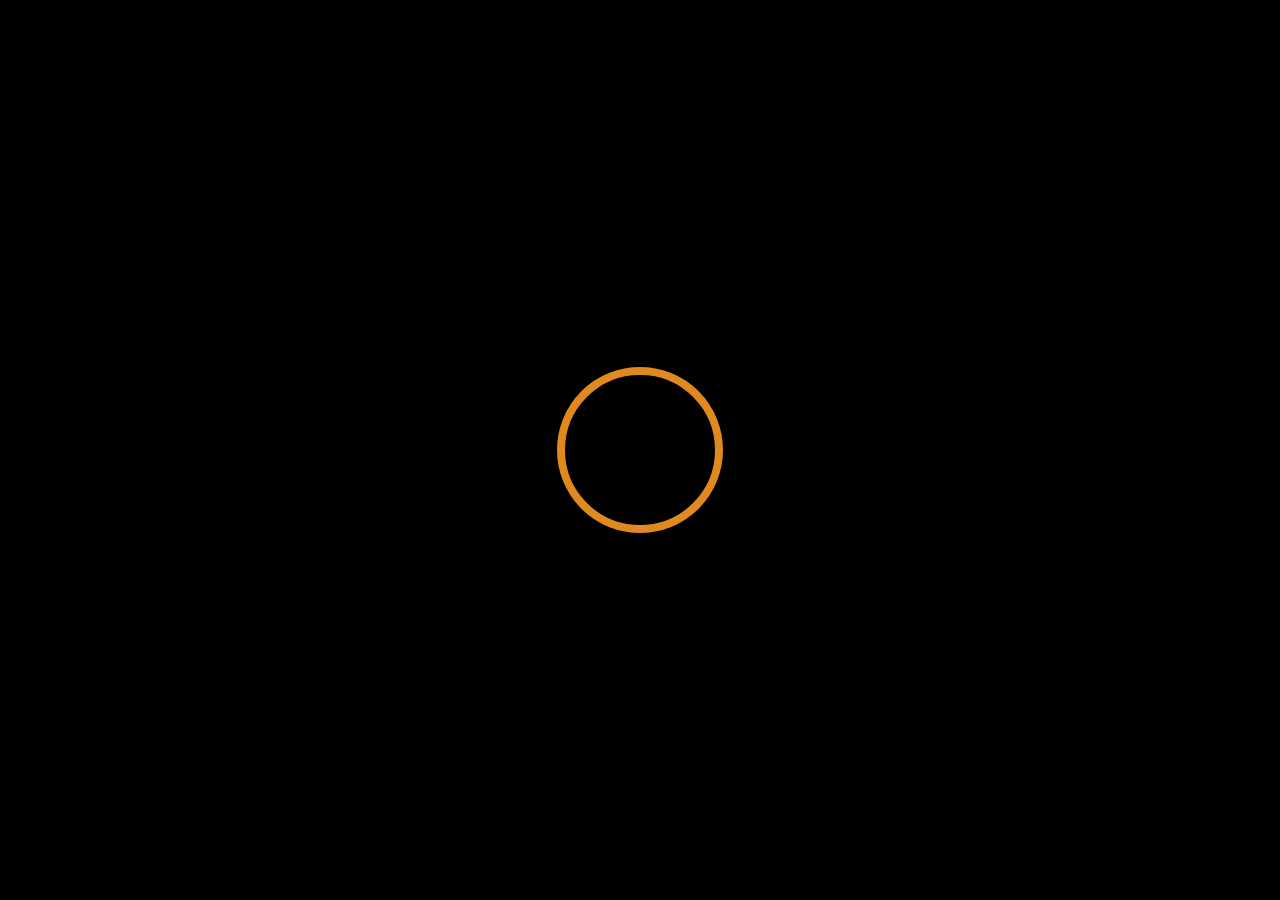
==== index.html @ e41b5a7e "Added last week's files to week1 branch" ====
<!DOCTYPE html>
<html lang="tr">
<head>
<meta charset="UTF-8">
<meta name="viewport" content="width=device-width, initial-scale=1.0">
<title>Lord of the Rings</title>
<link rel="stylesheet" href="style.css">
</head>
<body>

<input type="checkbox" id="toggle">
<label for="toggle" class="ring"></label>

<div class="login">
    <h3 class="elvish-text">ᚨᛊᚺ ᚾᚨᛉᚷ ᛞᚢᚱᛒᚨᛏᚢᛚûᚲ ᚨᛊᚺ ᚾᚨᛉᚷ ᚷᛁᛗᛒᚨᛏᚢᛚ ᚨᛊᚺ ᚾᚨᛉᚷ ᛏᚺᚱᚨᚲᚨᛏᚢᛚûᚲ ᚨᚷᚺ ᚲᚱᛁᛗᛈᚨᛏᚢᛚ</h3>
    <h2>Giriş Yap</h2>
    <input type="text" placeholder="Kullanıcı Adı">
    <input type="password" placeholder="Şifre">
    <button>Giriş</button>
    <label for="toggle" class="back-button">
        <div class="yellow-oval"></div> <!-- Sarı Oval -->
        <div class="oval"></div> <!-- Siyah oval burada -->
    </label>
</div>

</body>
</html>
---- style.css ----
/* yalnızca html ve css kullanarak, (javascript yok), ekranın ortasında bir tane yüzük olacak, yüzük yavaş yavaş parlayıp sönecek, arkaplan siyah olacak. 
mouse ile yüzüğün üstüne gelindiğinde yüzüğün parlaması hızlanacak ve parlaklık şiddeti artacak. 
yüzüğe tıklandığında ise yüzük 2 tur dönüp kaybolacak.*/

/* Genel Ayarlar */
body {
    margin: 0;
    padding: 0;
    display: flex;
    justify-content: center;
    align-items: center;
    height: 100vh;
    background-color: black; /* Sadece siyah arka plan */
    overflow: hidden;
}

/* Yüzük Stili ve Parlama */
.ring {
    width: 150px;
    height: 150px;
    border: 8px solid rgb(224, 137, 31);
    border-radius: 50%;
    animation: glow 2s infinite ease-in-out;
    transition: transform 0.5s, box-shadow 0.5s;
    cursor: pointer;
    position: relative;
    display: block;
}

.ring:hover {
    animation: glow-fast 1s infinite ease-in-out;
}

/* Gizli Checkbox (Tıklama kontrolü için) */
#toggle {
    display: none;
}

#toggle:checked + .ring {
    animation: rotate-x 1s ease-in-out forwards, glow 2s infinite ease-in-out;
    pointer-events: none;
    opacity: 0; /* Yüzüğü görünmez yaptım */
    transition: opacity 1s ease-in-out; /* Yumuşak geçiş için */
}

#toggle:checked ~ .login {
    display: block;
    animation: fade-in 0.5s ease-in-out forwards;
    animation-delay: 1s;
    opacity: 0;
}


/* Parlama Efektleri */
@keyframes glow {
    0%, 100% { box-shadow: 0 0 10px rgba(255, 190, 80, 0.5); }
    50% { box-shadow: 0 0 20px rgba(255, 190, 80, 1); }
}

@keyframes glow-fast {
    0%, 100% { box-shadow: 0 0 20px rgba(255, 190, 80, 1); }
    50% { box-shadow: 0 0 30px rgba(255, 190, 80, 1); }
}

@keyframes rotate-x {
    0% { transform: rotateX(0deg); }
    100% { transform: rotateX(720deg); }
}

@keyframes fade-in {
    to { opacity: 1; }
}

/*
yüzükle aynı dış detay renginde login ekranı gelicek.
login ekranın altında bir tane daha çizim olmalı.
o çizime bastığımda tekrardan başlangıç ekranına dönmeli. */

/* Login Ekranı */
.login {
    display: none;
    position: absolute;
    background-color: rgba(0, 0, 0, 0.8);
    padding: 40px;
    border-radius: 15px;
    text-align: center;
    opacity: 0;
    box-shadow: 0 0 15px rgba(0, 0, 0, 0.5);
    width: 600px;
    animation: fade-in 0.5s ease-in-out forwards;
    animation-delay: 1s;
    top: 50%; /* Ortalamak için eklendi */
    transform: translateY(-50%); /* Dikey ortalama */
}

.login h2 {
    color: rgba(224, 137, 31, 0.7);
    margin-bottom: 10px;
}

.login input {
    display: block;
    margin: 10px auto;
    padding: 8px;
    border: 2px solid rgba(224, 137, 31, 0.7);
    border-radius: 5px;
    background-color: #222;
    color: rgba(224, 137, 31, 0.7);
    width: 90%;
}

.login input::placeholder {
    color: rgba(224, 137, 31, 0.7);
}

.login button {
    padding: 8px 15px;
    margin-top: 5px;
    border: 2px solid rgba(224, 137, 31, 0.7);
    border-radius: 50px;
    background-color: transparent;
    color: rgba(224, 137, 31, 0.7);
    cursor: pointer;
    transition: background-color 0.3s, transform 0.3s, box-shadow 0.3s;
    width: 150px;
    height: 40px;
    text-transform: uppercase;
}

.login button:hover {
    background-color: rgba(255, 190, 80, 0.2);
    box-shadow: 0 0 15px rgba(255, 190, 80, 0.5);
    transform: scale(1.05);
}

/* Sarı Oval */
.yellow-oval {
    width: 15px;        /* Siyah ovalden biraz daha geniş */
    height: 55px;       /* Siyah ovalden biraz daha uzun */
    background-color: rgba(255, 223, 0, 0.8); /* Sarı renk (#FFDF00) */
    border-radius: 50%;
    position: absolute;
    top: 50%;         /* Konumu sabit tutmak için */
    left: 50%;
    transform: translate(-50%, -50%);
}

/* login ekranında bastığımda girişe gönderen bir buton var. o butonu bir daire yapmanı istiyorum. 
Şimdi bu daireyi 2 katına çıkarmanı istiyorum ama login ekranının yeri ve boyutu değişmesin. 
Şimdi bu dairenin dışını sarı içine de turunuc yap. şimdi bu yuvarlağın tam merkezinde bir oval oluşturmanı istiyorum rengi siyah olsun. 
oval yatay değil de dik bir konumda durmalı. şimdi siyah ovalin çevresini sarcak şekilde bir tane de sarı oval koy. 
Şimdi yuvarlağın üstüne gelindiğinde abartılı bir şekilde parlayıp sönmesi ve mümkünse titremesi lazım. çizdiğim ovallerin kaymaması gerekiyor.*/

/* Siyah Oval */
.oval {
    width: 10px;        /* Daha dar */
    height: 45px;       /* Daha uzun */
    background-color: black;
    border-radius: 50%;
    position: absolute;
    top: 50%;          /* Konumu sabit tutmak için */
    left: 50%;
    transform: translate(-50%, -50%);
}

/* Yuvarlak Buton */
.back-button {
    padding: 0;
    margin-top: 10px;
    border: 2px solid rgba(255, 223, 0, 0.7); /* Dışını sarı yaptım (#FFDF00) */
    border-radius: 100%; /* Tam daire */
    background-color: rgba(220, 85, 31, 0.9); /* İçini turuncu yaptım */
    cursor: pointer;
    transition: transform 0.3s, box-shadow 0.3s;
    width: 80px; /* 2 katına çıkmış hali */
    height: 80px; /* 2 katına çıkmış hali */
    display: block;
    margin: 15px auto 0;
    position: relative;
    animation: idle-glow 2s infinite ease-in-out;
}

.back-button:hover {
    animation: glow-exaggerated 0.5s infinite ease-in-out, shake 0.3s infinite; /* Abartılı parlama ve titreme */
    box-shadow: 0 0 30px rgba(255, 223, 0, 0.7); /* Parlaklık */
    background-color: rgba(221, 72, 19, 0.9); /* İçi biraz daha açık turuncu */
    transform: scale(1.1);
}

/* Abartılı Parlama Efekti */
@keyframes glow-exaggerated {
    0%, 100% { box-shadow: 0 0 40px rgba(255, 223, 0, 1); }
    50% { box-shadow: 0 0 60px rgba(255, 223, 0, 1); }
}

/* Hafif Parlama (Bekleme Durumu) */
@keyframes idle-glow {
    0%, 100% { box-shadow: 0 0 10px rgba(255, 223, 0, 0.5); }
    50% { box-shadow: 0 0 20px rgba(255, 223, 0, 1); }
}

/* Titreme Efekti */
@keyframes shake {
    0%, 100% { transform: translateX(0); }
    25% { transform: translateX(-2px); }
    75% { transform: translateX(2px); }
}

/* 'ᚨᛊᚺ ᚾᚨᛉᚷ ᛞᚢᚱᛒᚨᛏᚢᛚûᚲ ᚨᛊᚺ ᚾᚨᛉᚷ ᚷᛁᛗᛒᚨᛏᚢᛚ ᚨᛊᚺ ᚾᚨᛉᚷ ᛏᚺᚱᚨᚲᚨᛏᚢᛚûᚲ ᚨᚷᚺ ᛒᚢᚱᛉᚢᛗ-ᛁᛊᚺᛁ ᚲᚱᛁᛗᛈᚨᛏᚢᛚ' 
bu yazıyı tek parça ve gri renginde olacak şekilde entegre etmeni istiyorum. Şu anki yeri iyi.*/

.elvish-text {
    color: grey; /* Elvish yazıyı gri yapar */
    transition: color 0.3s, text-shadow 0.3s; /* Yumuşak geçiş efekti */
}

.elvish-text:hover {
    color: #d3d3d3; /* Üzerine gelindiğinde biraz daha açık gri */
    text-shadow: 0 0 10px rgba(255, 255, 255, 0.5); /* Hafif parlama efekti */
}
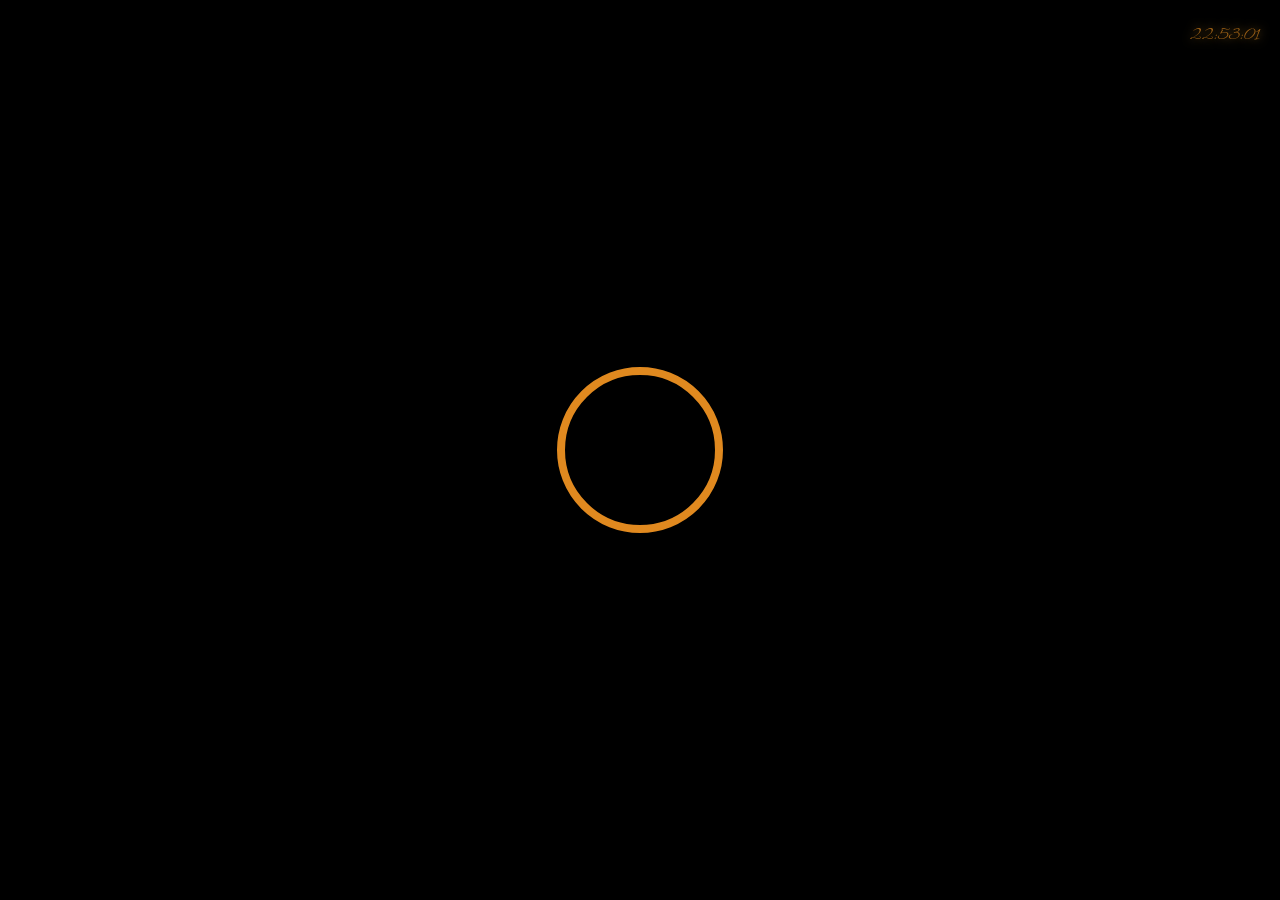
==== commit 5405dba7: "Login bölümüne event eklendi, font değiştirildi, saat eklendi, h tuşuna basıldığında bir değişiklik " ====
--- a/index.html
+++ b/index.html
@@ -1,27 +1,76 @@
 <!DOCTYPE html>
 <html lang="tr">
 <head>
-<meta charset="UTF-8">
-<meta name="viewport" content="width=device-width, initial-scale=1.0">
-<title>Lord of the Rings</title>
-<link rel="stylesheet" href="style.css">
+    <meta charset="UTF-8">
+    <meta name="viewport" content="width=device-width, initial-scale=1.0">
+    <title>Lord of the Rings</title>
+    <link rel="stylesheet" href="style.css">
 </head>
 <body>
+<!-- saati login classının dışına yazabilir misin ayrı bir bölüm gibi -->
+<!-- Saat Divi -->
+<div id="clock" class="clock"></div>
 
+<!-- Yüzük ve Login ekranı -->
 <input type="checkbox" id="toggle">
 <label for="toggle" class="ring"></label>
 
 <div class="login">
     <h3 class="elvish-text">ᚨᛊᚺ ᚾᚨᛉᚷ ᛞᚢᚱᛒᚨᛏᚢᛚûᚲ ᚨᛊᚺ ᚾᚨᛉᚷ ᚷᛁᛗᛒᚨᛏᚢᛚ ᚨᛊᚺ ᚾᚨᛉᚷ ᛏᚺᚱᚨᚲᚨᛏᚢᛚûᚲ ᚨᚷᚺ ᚲᚱᛁᛗᛈᚨᛏᚢᛚ</h3>
     <h2>Giriş Yap</h2>
-    <input type="text" placeholder="Kullanıcı Adı">
-    <input type="password" placeholder="Şifre">
-    <button>Giriş</button>
+    <input type="text" id="username" placeholder="Kullanıcı Adı">
+    <input type="password" id="password" placeholder="Şifre">
+    <button id="loginButton">Giriş</button>
     <label for="toggle" class="back-button">
-        <div class="yellow-oval"></div> <!-- Sarı Oval -->
-        <div class="oval"></div> <!-- Siyah oval burada -->
+        <div class="yellow-oval"></div>
+        <div class="oval"></div>
     </label>
 </div>
 
+<script>
+    // Canlı saat göstergesi
+    function updateClock() {
+        const clockElement = document.getElementById('clock');
+        const now = new Date();
+        const hours = String(now.getHours()).padStart(2, '0');
+        const minutes = String(now.getMinutes()).padStart(2, '0');
+        const seconds = String(now.getSeconds()).padStart(2, '0');
+        clockElement.textContent = `${hours}:${minutes}:${seconds}`;
+    }
+    setInterval(updateClock, 1000);
+    updateClock();
+    // 'H' tuşuna basıldığında web sitesindeki tüm HTML formlarının gizlendiği ve tekrar basıldığında bunların yeniden görüntülendiği bir özellik uygulayın.
+    // 'H' tuşuna basıldığında login div'ini gizle/göster
+    // h tuşuna basıldığında direkt bütün div class kapanması lazım.
+    let loginVisible = true;
+    document.addEventListener('keydown', (event) => {
+        const isInputFocused = document.activeElement.tagName === 'INPUT'; // Kullanıcı adı ya da şifre alanına odaklanıldığını kontrol et
+        if (!isInputFocused && event.key.toLowerCase() === 'h') {
+            const loginDiv = document.querySelector('.login');
+            loginVisible = !loginVisible;
+            loginDiv.style.display = loginVisible ? '' : 'none';
+        }
+    });
+
+    // Kullanıcı adı ve şifreyi saklamak için bir array
+    const usersArray = [];
+    // JavaScript kullanarak, bir kullanıcı oturum açmaya çalıştığında ve oturum açma düğmesine tıkladığında kullanıcı adı ve parolası arka planda bir dizide saklanacak şekilde oturum açma ekranını değiştirin. Ardından,
+    // bu dizinin tüm öğelerini konsola yazdırın
+    // Giriş yapma işlemi
+    document.getElementById('loginButton').addEventListener('click', () => {
+        const username = document.getElementById('username').value;
+        const password = document.getElementById('password').value;
+
+        if (username && password) {
+            usersArray.push({ username: username, password: password });
+            console.log(usersArray);
+            document.getElementById('username').value = '';
+            document.getElementById('password').value = '';
+        } else {
+            alert('Kullanıcı adı ve şifreyi doldurduğunuzdan emin olun.');
+        }
+    });
+</script>
+
 </body>
-</html>+</html>
--- a/style.css
+++ b/style.css
@@ -3,7 +3,18 @@
 yüzüğe tıklandığında ise yüzük 2 tur dönüp kaybolacak.*/
 
 /* Genel Ayarlar */
+/* Bu bölümde google fonts dan temaya uygun bir font seçtim ve bu fontu tüm yazılara saat dahil uyguladım. */
+@font-face {
+    font-family: 'MoonDance';
+    src: url('MoonDance-Regular.ttf') format('truetype');
+}
+/* Giriş Ekranı Yazıları */
+h2, h3, label, input::placeholder, button {
+    font-family: 'MoonDance', sans-serif; /* Tüm başlıklar ve butonlar için MoonDance fontu */
+}
+
 body {
+    font-family: 'MoonDance', sans-serif; /* MoonDance fontunu uyguladık */
     margin: 0;
     padding: 0;
     display: flex;
@@ -217,4 +228,16 @@
 .elvish-text:hover {
     color: #d3d3d3; /* Üzerine gelindiğinde biraz daha açık gri */
     text-shadow: 0 0 10px rgba(255, 255, 255, 0.5); /* Hafif parlama efekti */
-}+}
+/* Login sayfasına gerçek zamanlı olarak güncellenen ve aynı yazı tiplerini uygulayan canlı bir saat ekle*/
+/* saat login ekranında, ekranın sağ üstünde dijital şekilde olabilir */
+/* Saatin stili */
+.clock {
+    position: absolute;
+    top: 20px;
+    right: 20px;
+    color: rgba(224, 137, 31, 0.7); /* Yüzüğün dış detay rengi */
+    font-size: 20px;
+    font-family: 'MoonDance', sans-serif; /* Moon Dance fontunu saat için de uyguladık */
+    text-shadow: 0 0 10px rgba(255, 190, 80, 0.7);
+}
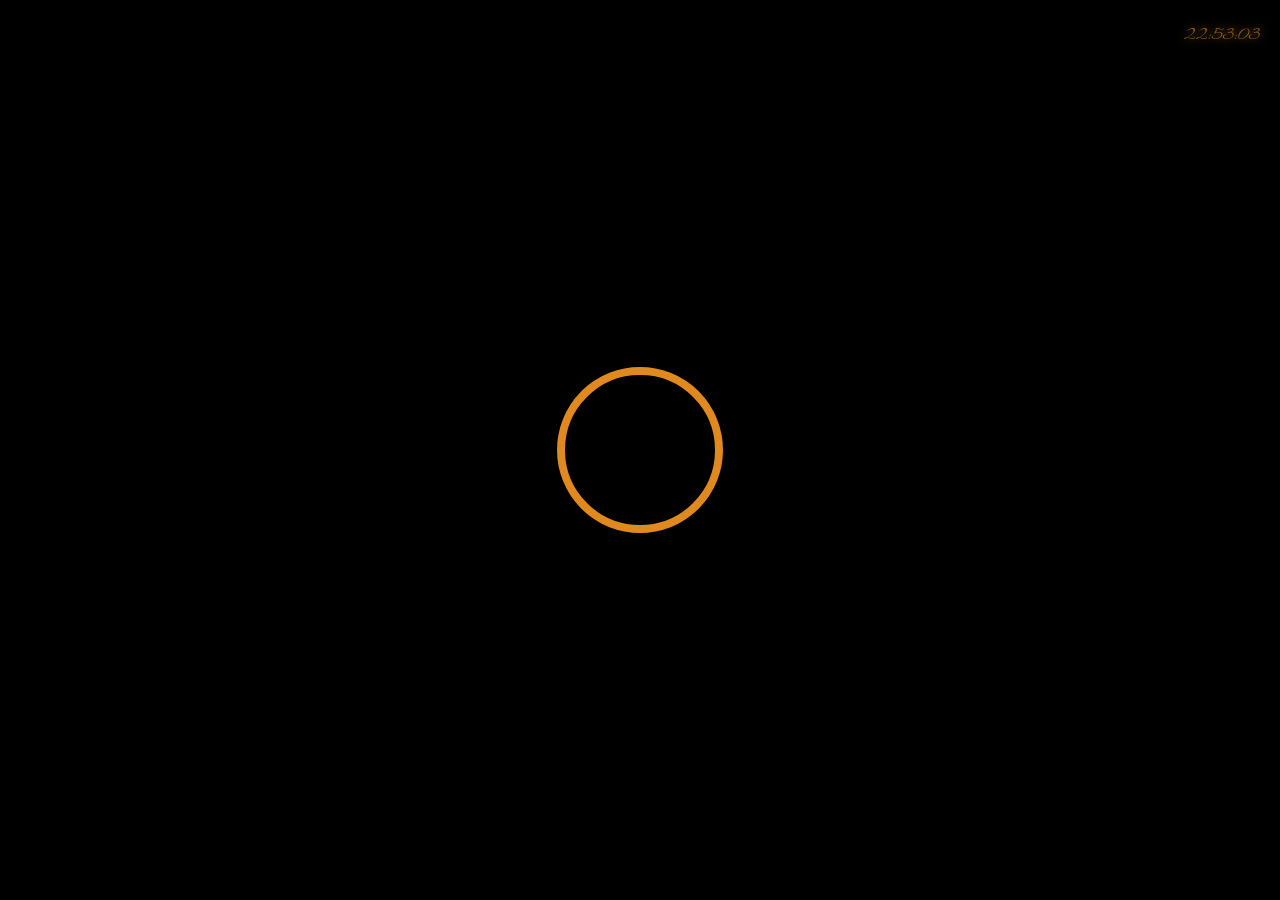
==== commit 5997da4e: "Added table.html, new page setup, dynamic table updates and when user enters login it will go to the" ====
--- a/index.html
+++ b/index.html
@@ -4,7 +4,7 @@
     <meta charset="UTF-8">
     <meta name="viewport" content="width=device-width, initial-scale=1.0">
     <title>Lord of the Rings</title>
-    <link rel="stylesheet" href="style.css">
+    <link rel="stylesheet" href="indexstyle.css">
 </head>
 <body>
 <!-- saati login classının dışına yazabilir misin ayrı bir bölüm gibi -->
@@ -26,51 +26,7 @@
         <div class="oval"></div>
     </label>
 </div>
-
-<script>
-    // Canlı saat göstergesi
-    function updateClock() {
-        const clockElement = document.getElementById('clock');
-        const now = new Date();
-        const hours = String(now.getHours()).padStart(2, '0');
-        const minutes = String(now.getMinutes()).padStart(2, '0');
-        const seconds = String(now.getSeconds()).padStart(2, '0');
-        clockElement.textContent = `${hours}:${minutes}:${seconds}`;
-    }
-    setInterval(updateClock, 1000);
-    updateClock();
-    // 'H' tuşuna basıldığında web sitesindeki tüm HTML formlarının gizlendiği ve tekrar basıldığında bunların yeniden görüntülendiği bir özellik uygulayın.
-    // 'H' tuşuna basıldığında login div'ini gizle/göster
-    // h tuşuna basıldığında direkt bütün div class kapanması lazım.
-    let loginVisible = true;
-    document.addEventListener('keydown', (event) => {
-        const isInputFocused = document.activeElement.tagName === 'INPUT'; // Kullanıcı adı ya da şifre alanına odaklanıldığını kontrol et
-        if (!isInputFocused && event.key.toLowerCase() === 'h') {
-            const loginDiv = document.querySelector('.login');
-            loginVisible = !loginVisible;
-            loginDiv.style.display = loginVisible ? '' : 'none';
-        }
-    });
-
-    // Kullanıcı adı ve şifreyi saklamak için bir array
-    const usersArray = [];
-    // JavaScript kullanarak, bir kullanıcı oturum açmaya çalıştığında ve oturum açma düğmesine tıkladığında kullanıcı adı ve parolası arka planda bir dizide saklanacak şekilde oturum açma ekranını değiştirin. Ardından,
-    // bu dizinin tüm öğelerini konsola yazdırın
-    // Giriş yapma işlemi
-    document.getElementById('loginButton').addEventListener('click', () => {
-        const username = document.getElementById('username').value;
-        const password = document.getElementById('password').value;
-
-        if (username && password) {
-            usersArray.push({ username: username, password: password });
-            console.log(usersArray);
-            document.getElementById('username').value = '';
-            document.getElementById('password').value = '';
-        } else {
-            alert('Kullanıcı adı ve şifreyi doldurduğunuzdan emin olun.');
-        }
-    });
-</script>
+<script src="indexscript.js"></script>
 
 </body>
 </html>
--- a/indexstyle.css
+++ b/indexstyle.css
@@ -0,0 +1,243 @@
+/* yalnızca html ve css kullanarak, (javascript yok), ekranın ortasında bir tane yüzük olacak, yüzük yavaş yavaş parlayıp sönecek, arkaplan siyah olacak. 
+mouse ile yüzüğün üstüne gelindiğinde yüzüğün parlaması hızlanacak ve parlaklık şiddeti artacak. 
+yüzüğe tıklandığında ise yüzük 2 tur dönüp kaybolacak.*/
+
+/* Genel Ayarlar */
+/* Bu bölümde google fonts dan temaya uygun bir font seçtim ve bu fontu tüm yazılara saat dahil uyguladım. */
+@font-face {
+    font-family: 'MoonDance';
+    src: url('MoonDance-Regular.ttf') format('truetype');
+}
+/* Giriş Ekranı Yazıları */
+h2, h3, label, input::placeholder, button {
+    font-family: 'MoonDance', sans-serif; /* Tüm başlıklar ve butonlar için MoonDance fontu */
+}
+
+body {
+    font-family: 'MoonDance', sans-serif; /* MoonDance fontunu uyguladık */
+    margin: 0;
+    padding: 0;
+    display: flex;
+    justify-content: center;
+    align-items: center;
+    height: 100vh;
+    background-color: black; /* Sadece siyah arka plan */
+    overflow: hidden;
+}
+
+/* Yüzük Stili ve Parlama */
+.ring {
+    width: 150px;
+    height: 150px;
+    border: 8px solid rgb(224, 137, 31);
+    border-radius: 50%;
+    animation: glow 2s infinite ease-in-out;
+    transition: transform 0.5s, box-shadow 0.5s;
+    cursor: pointer;
+    position: relative;
+    display: block;
+}
+
+.ring:hover {
+    animation: glow-fast 1s infinite ease-in-out;
+}
+
+/* Gizli Checkbox (Tıklama kontrolü için) */
+#toggle {
+    display: none;
+}
+
+#toggle:checked + .ring {
+    animation: rotate-x 1s ease-in-out forwards, glow 2s infinite ease-in-out;
+    pointer-events: none;
+    opacity: 0; /* Yüzüğü görünmez yaptım */
+    transition: opacity 1s ease-in-out; /* Yumuşak geçiş için */
+}
+
+#toggle:checked ~ .login {
+    display: block;
+    animation: fade-in 0.5s ease-in-out forwards;
+    animation-delay: 1s;
+    opacity: 0;
+}
+
+
+/* Parlama Efektleri */
+@keyframes glow {
+    0%, 100% { box-shadow: 0 0 10px rgba(255, 190, 80, 0.5); }
+    50% { box-shadow: 0 0 20px rgba(255, 190, 80, 1); }
+}
+
+@keyframes glow-fast {
+    0%, 100% { box-shadow: 0 0 20px rgba(255, 190, 80, 1); }
+    50% { box-shadow: 0 0 30px rgba(255, 190, 80, 1); }
+}
+
+@keyframes rotate-x {
+    0% { transform: rotateX(0deg); }
+    100% { transform: rotateX(720deg); }
+}
+
+@keyframes fade-in {
+    to { opacity: 1; }
+}
+
+/*
+yüzükle aynı dış detay renginde login ekranı gelicek.
+login ekranın altında bir tane daha çizim olmalı.
+o çizime bastığımda tekrardan başlangıç ekranına dönmeli. */
+
+/* Login Ekranı */
+.login {
+    display: none;
+    position: absolute;
+    background-color: rgba(0, 0, 0, 0.8);
+    padding: 40px;
+    border-radius: 15px;
+    text-align: center;
+    opacity: 0;
+    box-shadow: 0 0 15px rgba(0, 0, 0, 0.5);
+    width: 600px;
+    animation: fade-in 0.5s ease-in-out forwards;
+    animation-delay: 1s;
+    top: 50%; /* Ortalamak için eklendi */
+    transform: translateY(-50%); /* Dikey ortalama */
+}
+
+.login h2 {
+    color: rgba(224, 137, 31, 0.7);
+    margin-bottom: 10px;
+}
+
+.login input {
+    display: block;
+    margin: 10px auto;
+    padding: 8px;
+    border: 2px solid rgba(224, 137, 31, 0.7);
+    border-radius: 5px;
+    background-color: #222;
+    color: rgba(224, 137, 31, 0.7);
+    width: 90%;
+}
+
+.login input::placeholder {
+    color: rgba(224, 137, 31, 0.7);
+}
+
+.login button {
+    padding: 8px 15px;
+    margin-top: 5px;
+    border: 2px solid rgba(224, 137, 31, 0.7);
+    border-radius: 50px;
+    background-color: transparent;
+    color: rgba(224, 137, 31, 0.7);
+    cursor: pointer;
+    transition: background-color 0.3s, transform 0.3s, box-shadow 0.3s;
+    width: 150px;
+    height: 40px;
+    text-transform: uppercase;
+}
+
+.login button:hover {
+    background-color: rgba(255, 190, 80, 0.2);
+    box-shadow: 0 0 15px rgba(255, 190, 80, 0.5);
+    transform: scale(1.05);
+}
+
+/* Sarı Oval */
+.yellow-oval {
+    width: 15px;        /* Siyah ovalden biraz daha geniş */
+    height: 55px;       /* Siyah ovalden biraz daha uzun */
+    background-color: rgba(255, 223, 0, 0.8); /* Sarı renk (#FFDF00) */
+    border-radius: 50%;
+    position: absolute;
+    top: 50%;         /* Konumu sabit tutmak için */
+    left: 50%;
+    transform: translate(-50%, -50%);
+}
+
+/* login ekranında bastığımda girişe gönderen bir buton var. o butonu bir daire yapmanı istiyorum. 
+Şimdi bu daireyi 2 katına çıkarmanı istiyorum ama login ekranının yeri ve boyutu değişmesin. 
+Şimdi bu dairenin dışını sarı içine de turunuc yap. şimdi bu yuvarlağın tam merkezinde bir oval oluşturmanı istiyorum rengi siyah olsun. 
+oval yatay değil de dik bir konumda durmalı. şimdi siyah ovalin çevresini sarcak şekilde bir tane de sarı oval koy. 
+Şimdi yuvarlağın üstüne gelindiğinde abartılı bir şekilde parlayıp sönmesi ve mümkünse titremesi lazım. çizdiğim ovallerin kaymaması gerekiyor.*/
+
+/* Siyah Oval */
+.oval {
+    width: 10px;        /* Daha dar */
+    height: 45px;       /* Daha uzun */
+    background-color: black;
+    border-radius: 50%;
+    position: absolute;
+    top: 50%;          /* Konumu sabit tutmak için */
+    left: 50%;
+    transform: translate(-50%, -50%);
+}
+
+/* Yuvarlak Buton */
+.back-button {
+    padding: 0;
+    margin-top: 10px;
+    border: 2px solid rgba(255, 223, 0, 0.7); /* Dışını sarı yaptım (#FFDF00) */
+    border-radius: 100%; /* Tam daire */
+    background-color: rgba(220, 85, 31, 0.9); /* İçini turuncu yaptım */
+    cursor: pointer;
+    transition: transform 0.3s, box-shadow 0.3s;
+    width: 80px; /* 2 katına çıkmış hali */
+    height: 80px; /* 2 katına çıkmış hali */
+    display: block;
+    margin: 15px auto 0;
+    position: relative;
+    animation: idle-glow 2s infinite ease-in-out;
+}
+
+.back-button:hover {
+    animation: glow-exaggerated 0.5s infinite ease-in-out, shake 0.3s infinite; /* Abartılı parlama ve titreme */
+    box-shadow: 0 0 30px rgba(255, 223, 0, 0.7); /* Parlaklık */
+    background-color: rgba(221, 72, 19, 0.9); /* İçi biraz daha açık turuncu */
+    transform: scale(1.1);
+}
+
+/* Abartılı Parlama Efekti */
+@keyframes glow-exaggerated {
+    0%, 100% { box-shadow: 0 0 40px rgba(255, 223, 0, 1); }
+    50% { box-shadow: 0 0 60px rgba(255, 223, 0, 1); }
+}
+
+/* Hafif Parlama (Bekleme Durumu) */
+@keyframes idle-glow {
+    0%, 100% { box-shadow: 0 0 10px rgba(255, 223, 0, 0.5); }
+    50% { box-shadow: 0 0 20px rgba(255, 223, 0, 1); }
+}
+
+/* Titreme Efekti */
+@keyframes shake {
+    0%, 100% { transform: translateX(0); }
+    25% { transform: translateX(-2px); }
+    75% { transform: translateX(2px); }
+}
+
+/* 'ᚨᛊᚺ ᚾᚨᛉᚷ ᛞᚢᚱᛒᚨᛏᚢᛚûᚲ ᚨᛊᚺ ᚾᚨᛉᚷ ᚷᛁᛗᛒᚨᛏᚢᛚ ᚨᛊᚺ ᚾᚨᛉᚷ ᛏᚺᚱᚨᚲᚨᛏᚢᛚûᚲ ᚨᚷᚺ ᛒᚢᚱᛉᚢᛗ-ᛁᛊᚺᛁ ᚲᚱᛁᛗᛈᚨᛏᚢᛚ' 
+bu yazıyı tek parça ve gri renginde olacak şekilde entegre etmeni istiyorum. Şu anki yeri iyi.*/
+
+.elvish-text {
+    color: grey; /* Elvish yazıyı gri yapar */
+    transition: color 0.3s, text-shadow 0.3s; /* Yumuşak geçiş efekti */
+}
+
+.elvish-text:hover {
+    color: #d3d3d3; /* Üzerine gelindiğinde biraz daha açık gri */
+    text-shadow: 0 0 10px rgba(255, 255, 255, 0.5); /* Hafif parlama efekti */
+}
+/* Login sayfasına gerçek zamanlı olarak güncellenen ve aynı yazı tiplerini uygulayan canlı bir saat ekle*/
+/* saat login ekranında, ekranın sağ üstünde dijital şekilde olabilir */
+/* Saatin stili */
+.clock {
+    position: absolute;
+    top: 20px;
+    right: 20px;
+    color: rgba(224, 137, 31, 0.7); /* Yüzüğün dış detay rengi */
+    font-size: 20px;
+    font-family: 'MoonDance', sans-serif; /* Moon Dance fontunu saat için de uyguladık */
+    text-shadow: 0 0 10px rgba(255, 190, 80, 0.7);
+}
